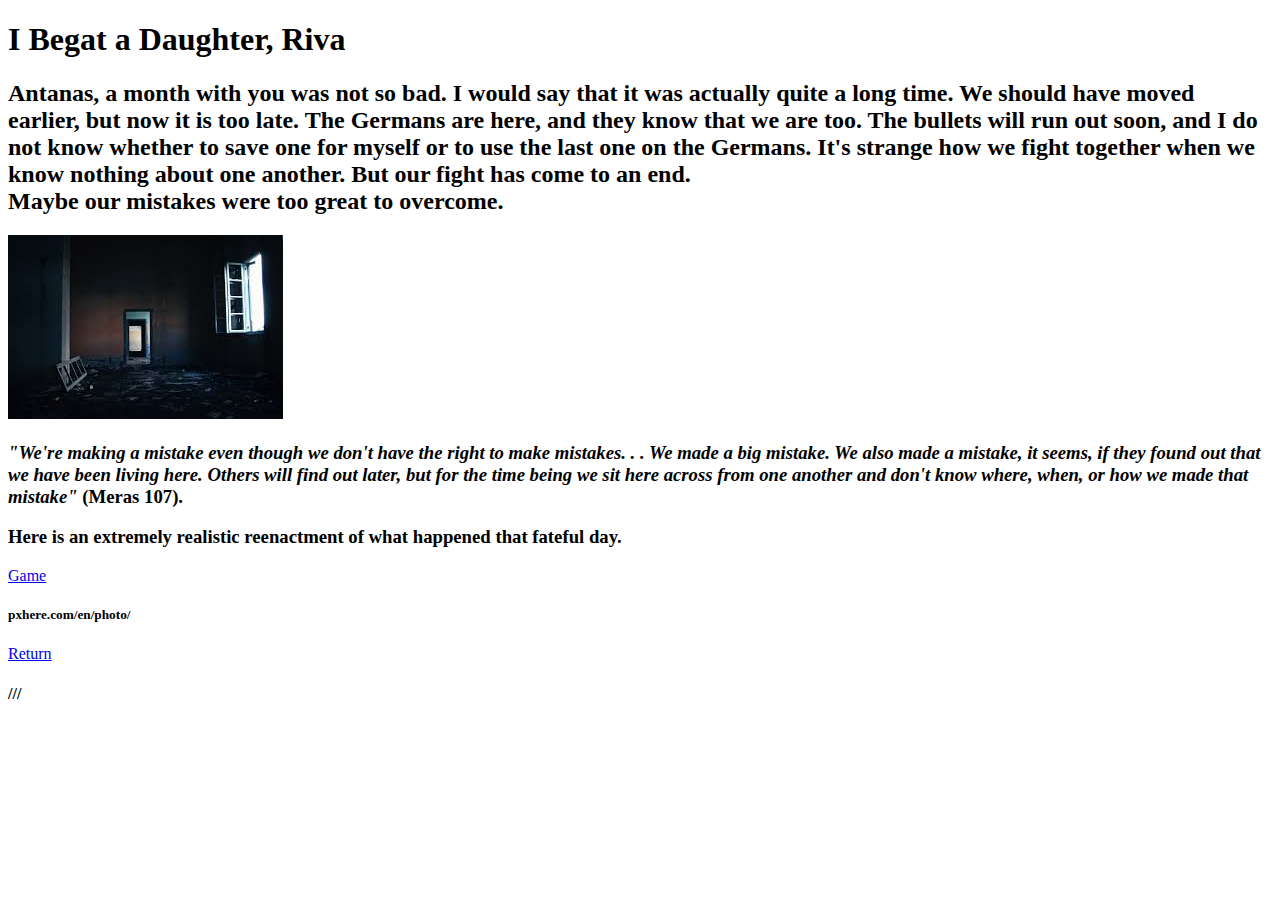
==== Riva.html @ 5181722c "Create Riva.html" ====
<!DOCTYPE html>
<html>
  <head>
    <meta charset="utf-8">
    <meta name="viewport" content="width=device-width">
    <title>Riva</title>
    <link href="Riva.css" rel="stylesheet" type="text/css" />
  </head>
  <body>
    <h1 class='title'>I Begat a Daughter, Riva</h1>
    <h2> Antanas, a month with you was not so bad. I would say that it was actually quite a long time. We should have moved earlier, but now it is too late. The Germans are here, and they know that we are too. The bullets will run out soon, and I do not know whether to save one for myself or to use the last one on the Germans. It's strange how we fight together when we know nothing about one another. But our fight has come to an end. <br>
    Maybe our mistakes were too great to overcome.  </h2>
    <img src= "house.jpeg">
    <h3><i>"We're making a mistake even though we don't have the right to make mistakes. . . We made a big mistake. We also made a mistake, it seems, if they found out that we have been living here. Others will find out later, but for the time being we sit here across from one another and don't know where, when, or how we made that mistake"</i> (Meras 107). </h3>

    <h3>Here is an extremely realistic reenactment of what happened that fateful day.</h3>
    <script src="script.js"></script>
      <a href = 'https://www.crazygames.com/game/forward-assault' id = 'earth'> 
      Game
    </a>
<h5>pxhere.com/en/photo/</h5>
    <a href = 'https://www.nationalgeographic.com/science/space/solar-system/earth/#close' id = 'return'> 
      Return
    </a>

     <h4>///</h4>

  </body>
</html>
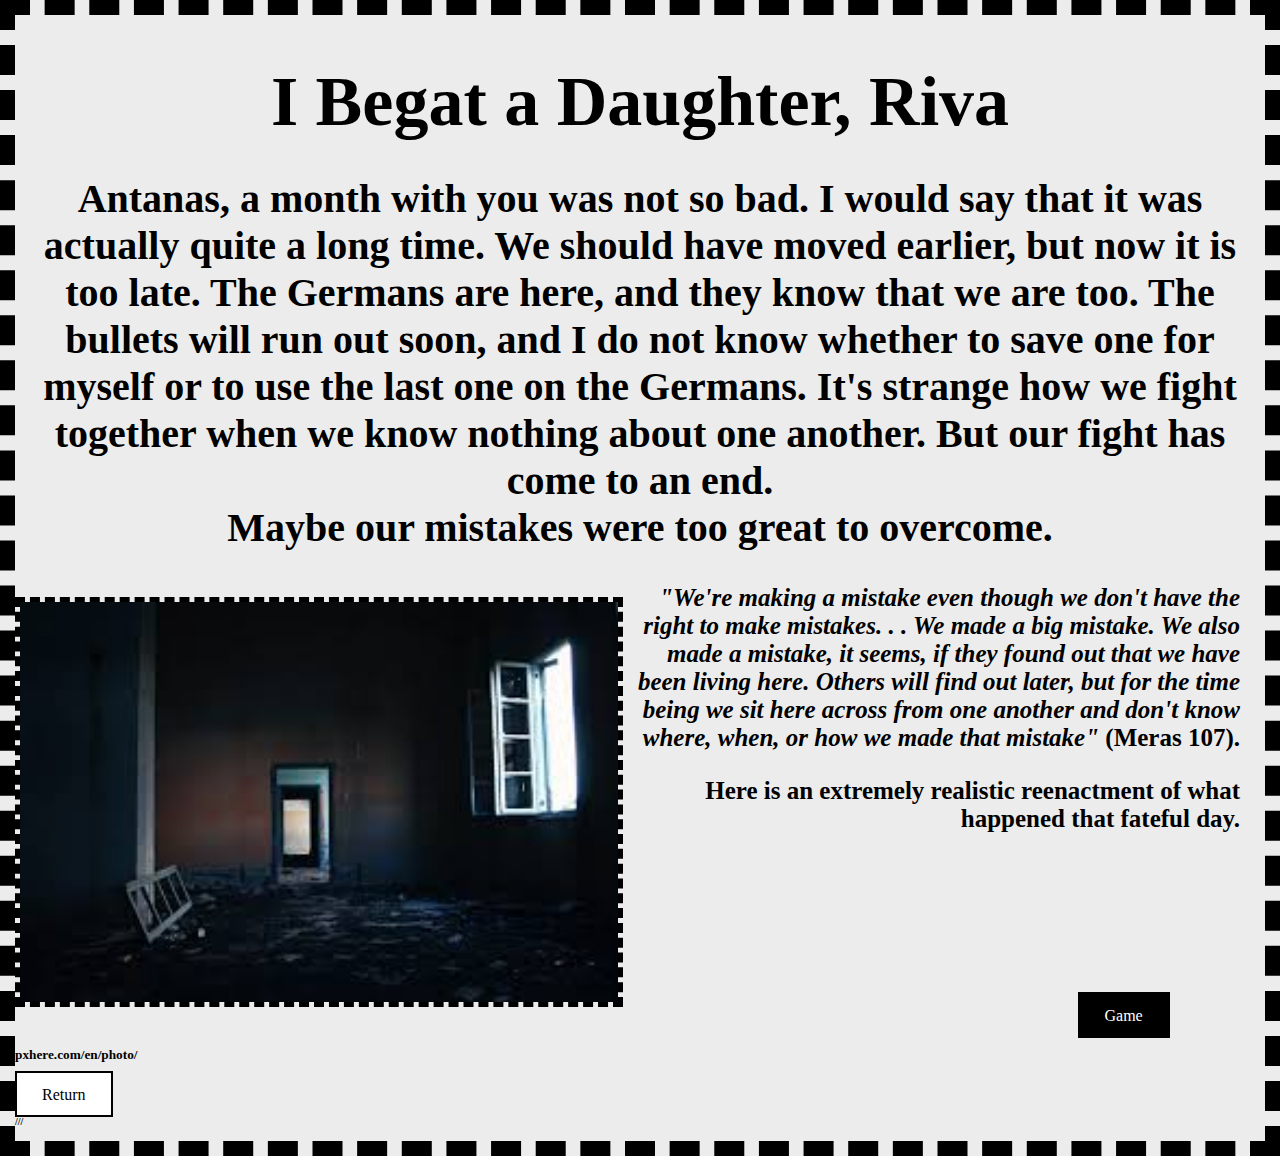
==== commit 2e7e9709: "Update Riva.html" ====
--- a/Riva.html
+++ b/Riva.html
@@ -19,7 +19,7 @@
       Game
     </a>
 <h5>pxhere.com/en/photo/</h5>
-    <a href = 'https://www.nationalgeographic.com/science/space/solar-system/earth/#close' id = 'return'> 
+    <a href = 'index.html' id = 'return'> 
       Return
     </a>
 
--- a/Riva.css
+++ b/Riva.css
@@ -0,0 +1,91 @@
+body{
+background-color: rgb(236, 236, 236);
+border: 15px groove rgb(0, 0, 0);
+border-style: dashed;
+margin:0 auto;
+}
+
+
+h1{
+  font-family: "Times New Roman", Times, serif;
+ text-align: center;
+ font-size: 70px;
+ margin-bottom:0%;
+}
+
+h2{
+margin-left:2%;
+margin-right:2%;
+font-size: 40px;
+text-align:center;
+font-family: "Times New Roman", Times, serif;
+}
+h3{text-align:right;
+margin-right:2%;
+margin-top:1%;
+font-size:25px}
+
+h4{color:#000000;
+font-size:10px;}
+
+img{margin-top:1%;
+text-align:center;
+width:500;
+height: 400px;
+float:left;
+border: 5px dashed black;}
+
+#earth{
+margin-left:85%;
+padding: 1%;
+padding-left: 2%;
+padding-right:2%;
+text-align:center;
+font-size:100%;
+color: rgb(255, 255, 255);
+background-color:rgb(0, 0, 0);
+text-decoration:none;
+border-color: black;
+border-style: solid;
+border-width: 2px;
+}
+
+
+  a#earth:hover{
+  background-color:#ffffff;
+  color:black;
+  border-style: solid;
+  border-width: 2px;
+  border-color: rgb(0, 0, 0);
+}
+.title{
+  -webkit-animation: change 5s infinite; 
+}
+
+@-webkit-keyframes change{
+  0%{color: rgb(0, 0, 0);}
+  25%{color: white;}
+}
+#return{
+margin-top:7%;
+padding: 1%;
+padding-left: 2%;
+padding-right:2%;
+text-align:center;
+font-size:100%;
+color: rgb(0, 0, 0);
+background-color:rgb(255, 255, 255);
+text-decoration:none;
+border-color: black;
+border-style: solid;
+border-width: 2px;
+margin-bottom: 100%
+}
+
+  a#return:hover{
+  background-color:#000000;
+  color:rgb(255, 255, 255);
+  border-style: solid;
+  border-width: 2px;
+  border-color: white;
+}
